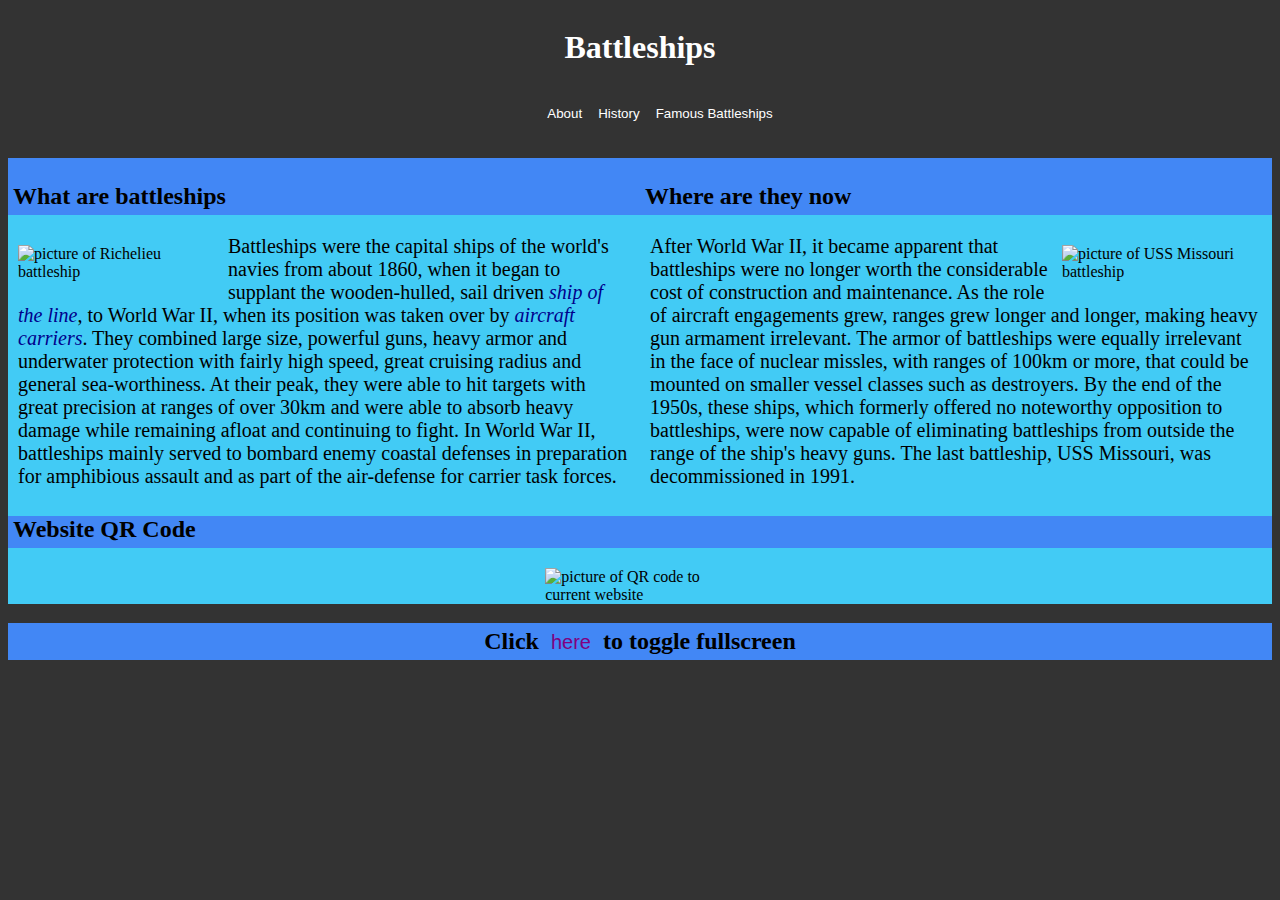
==== webdeva2/index.html @ 302174a4 "test" ====
<!DOCTYPE html>
<html lang="en">
<head>
	<meta charset = "UTF-8">
	<meta name = "viewport" content = "width=device-width, initial-scale=1.0">
	<title>Battleships</title>
	<link rel = "icon" href = "images/BattleshipFaviIcon.png">
	<link rel = "stylesheet" href = "style.css">
	<script src = "script.js" defer></script>
	<meta name = "mobile-web-app-capable" content = "yes">
	<meta name = "apple-mobile-web-app-capable" content = "yes">
	<meta name = "apple-mobile-web-app-status-bar-style" content = "black">
	<meta name = "apple-mobile-web-app-title" content = "some web app!!!">
	<!-- get icons from https://favicon.io/ -->
	<link rel = "icon" type = "image/x-icon" href = "Icons/favicon.ico">
	<link rel = "apple-touch-icon" sizes = "180x180" href = "Icons/apple-touch-icon.png">
	<link rel = "icon" type = "image/png" sizes = "32x32" href = "Icons/favicon-32x32.png">
	<link rel = "icon" type = "image/png" sizes = "16x16" href = "Icons/favicon-16x16.png">
	<!--for android-->
	<link rel="manifest" href="Icons/site.webmanifest">
</head>
<body>
	<div class = "heading">
		<header class = "title">
			<h1>Battleships</h1>
		</header>
		<button class = "navi" id = "hamIcon"><img src = "images/hamIcon.png" alt = "picture of hamburger icon"></button>
		<nav>
			<ul id = "menuList">
				<li><button class = "navi" id = "page1Button">About</button></li>
				<li><button class = "navi" id = "page2Button">History</button></li>
				<li><button class = "navi" id = "page3Button">Famous Battleships</button></li>
			</ul>
		</nav>
	</div>
	<div id = "container">
		<div class = "page" id = "page1">
			<div class = "about-left">
				<div class = "aboutContent">
					<h2>What are battleships</h2>
					<img class = "left" src = "images/Richelieu.jpg" alt = "picture of Richelieu battleship">
					<p>Battleships were the capital ships of the world's navies from about 1860, when it began to supplant the wooden-hulled, sail driven <dfn title = "A type of sailing warship that formed the backbone of the Western world's great navies from the mid-17th century through the mid-19th century, when it gave way to the steam-powered battleship.">ship of the line</dfn>, to World War II, when its position was taken over by <dfn title = "A naval vessel from which airplanes may take off and land on.">aircraft carriers</dfn>. They combined large size, powerful guns, heavy armor and underwater protection with fairly high speed, great cruising radius and general sea-worthiness. At their peak, they were able to hit targets with great precision at ranges of over 30km and were able to absorb heavy damage while remaining afloat and continuing to fight. In World War II, battleships mainly served to bombard enemy coastal defenses in preparation for amphibious assault and as part of the air-defense for carrier task forces.</p>
					<br>
				</div>
			</div>
			<div class = "about-right">
				<div class = "aboutContent">
					<h2>Where are they now</h2>
					<img class = "right" src = "images/USS_Missouri.jpg" alt = "picture of USS Missouri battleship">
					<p>After World War II, it became apparent that battleships were no longer worth the considerable cost of construction and maintenance. As the role of aircraft engagements grew, ranges grew longer and longer, making heavy gun armament irrelevant. The armor of battleships were equally irrelevant in the face of nuclear missles, with ranges of 100km or more, that could be mounted on smaller vessel classes such as destroyers. By the end of the 1950s, these ships, which formerly offered no noteworthy opposition to battleships, were now capable of eliminating battleships from outside the range of the ship's heavy guns. The last battleship, USS Missouri, was decommissioned in 1991.</p>
					<br>
				</div>
			</div>
			<div class = "aboutContent QRCode">
				<h2>Website QR Code</h2>
				<img class = "QRCode" src = "images/QRCode.png" height = "200" alt = "picture of QR code to current website">
			</div>
			<div class = "aboutContent" id = "fullscreenprompt">
				<h2 id = "fullscreen">Click <button id = "fullscreenButton">here</button> to toggle fullscreen</h2>
			</div>
		</div>
		<div class = "page" id = "page2">
			<div class = "history-left">
				<div class = "historyContent">
					<h2>Ships of the line</h2>
					<img src = "images/ShipOfTheLine.jpg" alt = "picture of a ship of the line">
					<div class = "slide-up" id = "timeperiod1">
						<p>A ship of the line was a large unarmored wooden sailing ship which mounted a battery of up to 120 <dfn title = "A smoothbore weapon is one that has a barrel without rifling.">smoothbore guns</dfn> and <dfn title = "A carronade is a smoothbore, cast-iron cannon which was used by the Royal Navy.">carronades</dfn>, which came to prominence with the adoption of the line of battle tactics in the early 17th century. From 1794, the alternative term "line of battle ship was contracted to "battleship".</p>
					</div>
					<br>
				</div>
			</div>
			<div class = "history-right">
				<div class = "historyContent">
					<h2>Steam power</h2>
					<img src = "images/NapoleonBattleship.jpg" alt = "picture of Napoleon battleship">
					<div class = "slide-up" id = "timeperiod2">
						<p>Over time, ships of the line gradually became larger and carried more guns, but otherwise remained quite similar. The first major change to the ship of the line concept was the introduction of steam power as an auxiliary propulsion system, introduced in the first half of the 19th century. Initially for small craft and later frigates, the French Navy introduced steam to the line of battle with the 90-gun Napoléon in 1850, the first true steam battleship. The introduction of steam accelrated the growth in size of battleships.</p>
					</div>
					<br>
				</div>
			</div>
			<div class = "history-left">
				<div class = "historyContent">
					<h2>Ironclads</h2>
					<div class = "slide-up" id = "timeperiod3">
						<p>The adoption of steam power was only one of the technological advances that revolutionized warship design in the 19th century. Guns that fired explosive or incendiary shells were a major threat to wooden ships, and these weapons quickly became widespread after the introduction of 8-inch shell guns as part of standard armament of French and American line of battle ships in 1841. The development of high-explosive shells made the use of iron armor plate on warships neccessary and with it,  the ship of the line was overtaken by the ironclad.</p>
					</div>
					<br>
				</div>
			</div>
			<div class = "history-right">
				<div class = "historyContent">
					<h2>The Gloire</h2>
					<img src = "images/GloireBattleship.jpg" alt = "picture of Gloire battleship">
					<div class = "slide-up" id = "timeperiod4">
						<p>In 1859, France launched the Gloire, the first occean-going ironclad warship. Although made of wood and reliant on sails for most journeys, Gloire was fitted with a propeller and her wooden hull was protected by a layer of thick iron armor. This prompted further innovation from the Royal Navy, anxious to prevent France from gaining a technological lead.</p>
					</div>
					<br>
				</div>
			</div>
			<div class = "history-left">
				<div class = "historyContent">
					<h2>The Warrior</h2>
					<img src = "images/WarriorBattleship.jpg" alt = "picture of HMS Warrior battleship">
					<div class = "slide-up" id = "timeperiod5">
						<p>The superior armored frigate Warrior followed Gloire by only 14 months and both nations embarked on a program of building new ironclads and converting existing ships of the line to armored frigates. Within two years, Italy, Austria, Spain and Russia had all ordered ironclad warships and  by the time of the clash of USS Monitor and CSS Virginia at the Battle of Hampton Roads, at least 8 navies possessed ironcald ships.</p>
					</div>
					<br>
				</div>
			</div>
			<div class = "history-right">
				<div class = "historyContent">
					<h2>Pre-dreadnought battleships</h2>
					<img src = "images/USS_Texas.jpg" alt = "picture of USS Texas battleship">
					<div class = "slide-up" id = "timeperiod6">
						<p>The term "battleship" was officially adopted by the Royal Navy in the re-classification of 1892. By the 1890s, there was an increasing similarity between battleship designs and the type later became known as the "pre-dreadnought battleship" emerged. These were heavily armored ships, mounting a mixed battery of guns in turrets and were without sails. The typical first-class battleship of the pre-dreadnought era displaced 15,000 to 17,000 tonnes, had a speed of 16 knots and an armament of four 12-inch (305mm) guns in two turrets and aft with a mixed-caliber secondary battery amidships around the superstructure.</p>
					</div>
					<br>
				</div>
			</div>
			<div class = "history-left">
				<div class = "historyContent">
					<h2>Dreadnought era</h2>
					<img src = "images/HMS_Dreadnought.jpg" alt = "picture of HMS Dreadnought battleship">
					<div class = "slide-up" id = "timeperiod7">
						<p>In 1906, the British Royal Navy launched the revolutionary HMS Dreadnought. Created as a result of pressure from Admiral Sir John ("Jackie") Fisher, HMS Dreadnought rendered existing battleships obsolete. Combining an "all-big-gun" armament of ten 12-inch (305mm) guns with unprecedented speed, from steam turbine enginges, and protection, she prompted navies worldwide to re-evaluate their battleship building programs. While the Japanese has laid down an all-big-gun battleship, Satsuma, in 1904 and the concept of an all-big-gun ship had been in circulation for several years, it had yet to be validated in combat. Dreadnought sparked a new arms race, principally between Britain and Germany but reflected worldwide, as the class of warships became a crucial element of national power.</p>
					</div>
					<br>
				</div>
			</div>
			<div class = "history-right">
				<div class = "historyContent">
					<h2>Post World War I</h2>
					<img src = "images/WashingtonNavalConference.jpg" alt = "picture of the Washington Naval Conference">
					<div class = "slide-up" id = "timeperiod8">
						<p>Following World War I, many major naval powers were crippled after the war. Faced with the prospect of a naval arms race against the United Kingdom and Japan, which would in turn have led to a possible Pacific war, the United States was keen to concludee the Washington Naval Treaty of 1922. This treaty limited the number and size of battleships that each major nation could possess, and required Britain to accept parity with the U.S. and to abandon the British alliance with Japan.</p>
					</div>
					<br>
				</div>
			</div>
			<div class = "history-left">
				<div class = "historyContent">
					<h2>Post World War I</h2>
					<img src = "images/HMS_Nelson.jpg" alt = "picture of HMS Nelson battleship">
					<div class = "slide-up" id = "timeperiod9">
						<p>The Washington Naval Treaty was followed by a series of other naval treaties, including the First Geneva Naval Conference (1927), the First London Naval Treaty (1930), the Second Geneva Naval Conference (1932), and finally the Second London Naval Treaty (1936), which all set limits on major warships. The treaty limitations meant fewer battleships were launched in 1919 - 1939 than in 1905 - 1914. The treaties also inhibited the development by imposing upper limits on the weights of ships. Designs like the projected British N3-class battleship, the first American South Dakato class and the Japanese Kii class, all of which continued the trend of larger ships with bigger guns and thicker armor, never got off the drawing board. Those designs which were commissioned during this period were referred to as treaty <dfn title = "A battleship built in the 1920s or 1930s under the terms of one of a number of international treaties governing warship construction.">battleships</dfn>. These treaties became effectively obsolete on September 1, 1939, at the beginning of World War II.</p>
					</div>
					<br>
				</div>
			</div>
			<div class = "history-right">
				<div class = "historyContent">
					<h2>World War II</h2>
					<img src = "images/YamatoBombing.jpg" alt = "picture of Yamato battleship dodging bombings">
					<div class = "slide-up" id = "timeperiod10">
						<p>The German battleship Schleswig-Holstein, an obsolete pre-dreadnought, fired the first shots of World War II with the bombardment of the Polish garrison at Westerplatte. The final surrender of the Japanese Empirew, ,which took place aboard a United States Navy battleship, USS Missouri. Between these two events, it had becomme clear that aircraft carriers were the new principal ships of the fleet and that battleships now performed a secondary role. The Battle of the Atlantic was fought between destroyers and submarines, and most of the decisive fleet clashes of the Pacific war was determined by aircraft carriers.</p>
					</div>
					<br>
				</div>
			</div>
			<div class = "history-left">
				<div class = "historyContent">
					<h2>Post World War II</h2>
					<img src = "images/HMS_Vanguard.jpg" alt = "picture of HMS Vanguard">
					<div class = "slide-up" id = "timeperiod11">
						<p>After World War II, it became apparent that battleships were no longer worth the considerable cost of construction and maintenance. As the role of aircraft engagements grew, ranges grew longer and longer, making heavy gun armament irrelevant. The armor of battleships were equally irrelevant in the face of nuclear missles, with ranges of 100km or more, that could be mounted on smaller vessel classes such as destroyers. By the end of the 1950s, these ships, which formerly offered no noteworthy opposition to battleships, were now capable of eliminating battleships from outside the range of the ship's heavy guns.</p>
					</div>
					<br>
				</div>
			</div>
			<div class = "history-right">
				<div class = "historyContent">
					<h2>End of the battleship era</h2>
					<img src = "images/USS_GeraldRFord.jpg" alt = "picture of USS Gerald R. Ford aircraft carrier">
					<div class = "slide-up" id = "timeperiod12">
						<p>When the last Iowa-class battleship was finally stricken from the Naval Vessel Registry, no battleship remained in the service or in reserve with any navy worldwide. A number are preserved as museum ships, either afloat or in drydock. The U.S. has eight battleships on display: Massachusetts, North Carolina, Alabama, Iowa, New Jersey, Missouri, Wisconsin and Texas.<p>
					</div>
					<br>
				</div>
			</div>
		</div>
		<div class = "page" id = "page3">
			<div class = "famousSection">
				<h2>Vittorio Veneto</h2>
				<img class = "left" src = "images/VittorioVeneto.jpg" alt = "picture of Vittorio Veneto battleship">
				<h3>Littorio-class battleship</h3>
				<p>Vittorio Veneto was the second member of the Littorio-class battleships that served the <dfn title = "The Regia Marina or Italian Royal Navy, was the navy of the Kingdom of Italy from 1861 to 1946. In 1946, with the birth of the Italian Republic, the Regia Marina changed its name to Marina Militare.">Italian Regia Marina</dfn> (Royal Navy) during World War II. She was named after the Italian victory at Vittorio Veneto during World War I and she had 3 sister ships, Littorio, Roma and Impero. She was armed with a main battery of nine 381mm guns in three triple turrets and could steam at a speed of 30 knots.</p>
				<br>
				<h4><button class = "detailButton" id = "detail1Button">More details</button></h4>
				<div class = "detail" id = "detail1">
					<p>Speed</p>
					<ul>
						<li>30 <dfn title = "A unit of speed equal to one nautical mile per hour, exactly 1.852km/h.">knots</dfn></li>
					</ul>
					<p>Range</p>
					<ul>
						<li>3,410 <dfn title = "A nautical mile is a unit of length used in air, marine and space navigation, and for the definition of territorial waters. Today, the internation nautical mile is defined as 1852 meters.">nmi</dfn> at 20 knots</li>
					</ul>
					<p>Armaments</p>
					<ul>
						<li>9 x 381mm (15in) guns</li>
						<li>12 x 152mm (6in) guns</li>
						<li>4 x 120mm (4.7in) /40 guns</li>
						<li>12 x 90mm (3.5in) AA guns</li>
						<li>20 x 37mm (1.5in) guns</li>
						<li>20 x 20mm (0.79in) guns</li>
					</ul>
					<p>Armor</p>
					<ul>
						<li>Main belt: 350mm (14in)</li>
						<li>Deck: 162mm (6.4in)</li>
						<li>Turrets: 350mm</li>
						<li>Conning tower: 260mm (10in)</li>
					</ul>
					<p class = "link">Click <a href = "https://en.wikipedia.org/wiki/Italian_battleship_Vittorio_Veneto#" target = "_blank">here</a> to learn more.</p>
					<br>
				</div>
			</div>
			<div class = "famousSection">
				<h2>Richelieu</h2>
				<img class = "left" src = "images/VittorioVeneto.jpg" alt = "picture of Vittorio Veneto battleship">
				<!-- <img class = "left" src = "images/Richelieu.jpg" alt = "picture of Richelieu battleship"> -->
				<h3>Richelieu-class battleship</h3>
				<p>Richelieu was a Frech <dfn title = "A battleship which in concept emphasised speed without undue compromise of either armor or armament.">fast battleship</dfn>, the lead ship of the Richelieu class. Built as a response to the  Italian Littorio class, the Richelieu-class battleships were  based on their immediate predecessors of the Dunkerque class with the same unconventional arrangement that grouped their main battery forward in two quadruple gun turrets. They were scaled up to accomomdate a much more powerful main battery of eight 380mm guns, with increased armor to protect them from guns of the same caliber.</p>
				<br>
				<br>
				<h4><button class = "detailButton" id = "detail2Button">More details</button></h4>
				<div class = "detail" id = "detail2">
					<p>Speed</p>
					<ul>
						<li>32 <dfn title = "A unit of speed equal to one nautical mile per hour, exactly 1.852km/h.">knots</dfn></li>
					</ul>
					<p>Range</p>
					<ul>
						<li>9,500 <dfn title = "A nautical mile is a unit of length used in air, marine and space navigation, and for the definition of territorial waters. Today, the internation nautical mile is defined as 1852 meters.">nmi</dfn> at 15 knots</li>
					</ul>
					<p>Armaments</p>
					<ul>
						<li>8 x 380mm (15in) /45 Modèle 1935 gunsguns</li>
						<li>9 x 152mm (6in) /50 guns</li>
						<li>12 x 100mm (3.9in) AA guns</li>
						<li>8 x 37mm (1.5in) AA guns</li>
						<li>20 x 13.2mm (0.52in) Hotchkiss machine guns</li>
					</ul>
					<p>Armor</p>
					<ul>
						<li>Belt: 330mm (13in)</li>
						<li>Main deck: 170mm (6.4in)</li>
						<li>Turrets: 430mm (17in)</li>
						<li>Conning tower: 340mm (13in)</li>
					</ul>
					<p class = "link">Click <a href = "https://en.wikipedia.org/wiki/French_battleship_Richelieu#" target = "_blank">here</a> to learn more.</p>
					<br>
				</div>
			</div>
			<div class = "famousSection">
				<h2>Bismarck</h2>
				<img class = "left" src = "images/KMS_Bismarck.jpg" alt = "picture of KMS Bismarck battleship">
				<h3>Bismarck-class battleship</h3>
				<p>Bismarck was the first of two Bismarck-class battleships built for Nazi Germany's <dfn title = "The Kriegsmarine was the navy of Germany from 1935 to 1945. It superseded the Imperial German Navy of the German Empire and the inter-war Reichsmarine of the Weimar Republic.">Kriegsmarine</dfn>, named after Chancellor Otta von Bismarck. Bismarck and her sister ship Tirpitz were the largest battleships ever built by Nazi Germany, and two of the largest built by any European power.</p>
				<br>
				<h4><button class = "detailButton" id = "detail3Button">More details</button></h4>
				<div class = "detail" id = "detail3">
					<p>Speed</p>
					<ul>
						<li>30.01 <dfn title = "A unit of speed equal to one nautical mile per hour, exactly 1.852km/h.">knots</dfn></li>
					</ul>
					<p>Range</p>
					<ul>
						<li>8,870 <dfn title = "A nautical mile is a unit of length used in air, marine and space navigation, and for the definition of territorial waters. Today, the internation nautical mile is defined as 1852 meters.">nmi</dfn> at 19 knots</li>
					</ul>
					<p>Armaments</p>
					<ul>
						<li>8 x 38cm (15in) SK C/34 (4 x 2)</li>
						<li>12 x 15cm (5.9in) SK C/28 (6 x 2)</li>
						<li>16 x 10.5cm (4.1in) SK C/33 (8 x 2)</li>
						<li>16 x 3.7cm (1.5in) SK C/30 (8 x 2)</li>
						<li>12 x 2cm (0.79in) FlaK 30 (12 x 1)</li>
					</ul>
					<p>Armor</p>
					<ul>
						<li>Belt: 320mm</li>
						<li>Turrets: 360mm</li>
						<li>Main deck: 100 - 120mm</li>
					</ul>
					<p class = "link">Click <a href = "https://en.wikipedia.org/wiki/German_battleship_Bismarck#" target = "_blank">here</a> to learn more.</p>
					<br>
				</div>
			</div>
			<div class = "famousSection">
				<h2>HMS King George V</h2>
				<img class = "left" src = "images/HMS_KingGeorgeV.jpg" alt = "picture of HMS King George V battleship">
				<h3>King George V-class battleship</h3>
				<p>HMS King George V was the lead ship of the Five British King George V-class battleships of the <dfn title = "The Royale Navy is the United Kingdom's naval warfare force and a component of His Majesty's Naval Service.">Royal Navy</dfn>. In May 1941, along with HMS Rodney, King George V was involved in the hunt for and pursuit of the German battleship Bismarck, eventually inflicting severe damage which led to the German vessel's sinking.</p>
				<br>
				<br>
				<h4><button class = "detailButton" id = "detail4Button">More details</button></h4>
				<div class = "detail" id = "detail4">
					<p>Speed</p>
					<ul>
						<li>28 <dfn title = "A unit of speed equal to one nautical mile per hour, exactly 1.852km/h.">knots</dfn></li>
					</ul>
					<p>Range</p>
					<ul>
						<li>5,400 <dfn title = "A nautical mile is a unit of length used in air, marine and space navigation, and for the definition of territorial waters. Today, the internation nautical mile is defined as 1852 meters.">nmi</dfn> at 18 knots</li>
					</ul>
					<p>Armaments</p>
					<ul>
						<li>10 x BL 14-inch (356mm) Mk VII guns</li>
						<li>16 x QF 5.25-inch (133mm) Mk I guns</li>
						<li>64 x 2 pounder "pom-pom" (40mm)</li>
					</ul>
					<p>Armor</p>
					<ul>
						<li>Main belt: 15 inches (380mm)</li>
						<li>Lower belt: 6 inches (150mm)</li>
						<li>Deck: up to 5.6 inches (140mm)</li>
						<li>Main turrets: 13 inches (330mm)</li>
						<li>Barbettes: 13 inches (330mm)</li>
					</ul>
					<p class = "link">Click <a href = "https://en.wikipedia.org/wiki/HMS_King_George_V_(41)#" target = "_blank">here</a> to learn more.</p>
					<br>
					<br>
				</div>
			</div>
			<div class = "famousSection">
				<h2>Yamato</h2>
				<img class = "left" src = "images/IJN_Yamato.jpg" alt = "picture of Yamato battleship">
				<h3>Yamato-class battleship</h3>
				<p>Yamato was the lead ship of her class of battleships built for the <dfn title = "The Imperial Japanese Navy was the navy of the Empire of Japan from 1868 to 1945, when it was dissolved following Japan's surrender in World War II.">Imperial Japanese Navy</dfn> (IJN) shortly before World War II. Named after the ancient Japanese Province, Yamato was designed to counter the numerically superior battleship fleet of the United States. She and her sister ship, Musashi, were the heaviest and most powerfully armed battleships ever constructed, displacing nearly 72,000 tonnes at full load and armed with nine 46cm Type 94 main guns, which were the largest guns ever mounted on a warship.</p>
				<h4><button class = "detailButton" id = "detail5Button">More details</button></h4>
				<div class = "detail" id = "detail5">
					<p>Speed</p>
					<ul>
						<li>27 <dfn title = "A unit of speed equal to one nautical mile per hour, exactly 1.852km/h.">knots</dfn></li>
					</ul>
					<p>Range</p>
					<ul>
						<li>7,200 <dfn title = "A nautical mile is a unit of length used in air, marine and space navigation, and for the definition of territorial waters. Today, the internation nautical mile is defined as 1852 meters.">nmi</dfn> at 16 knots</li>
					</ul>
					<p>Armaments</p>
					<ul>
						<li>3 x triple 46cm (18.1in) guns</li>
						<li>2 x triple 15.5cm (6.1in) guns</li>
						<li>12 x twin 12.7cm (5in) DP guns</li>
						<li>162 x triple 2.5cm (1in) AA guns</li>
						<li>4 x twin 13.2mm (0.52in) AA machine guns</li>
					</ul>
					<p>Armor</p>
					<ul>
						<li>Waterline belt: 410mm (16.1in)</li>
						<li>Deck: 200 - 226.5mm (7.9 - 8.9in)</li>
						<li>Gun turrets: 650mm (25.6in) (face)</li>
					</ul>
					<p class = "link">Click <a href = "https://en.wikipedia.org/wiki/Japanese_battleship_Yamato#" target = "_blank">here</a> to learn more.</p>
					<br>
				</div>
			</div>
			<div class = "famousSection">
				<h2>USS Missouri</h2>
				<img class = "left" src = "images/USS_Missouri.jpg" alt = "picture of USS Missouri battleship">
				<h3>Iowa-class battleship</h3>
				<p>USS Missouri is an Iowa-class battleship built for the <dfn title = "The United States Navy is the maritime service branch of the United States Armed Forces and one of the eight uniformed services of the United States.">United States Navy</dfn> (USN) in the 1940s and is currently a museum ship. Completed in 1944, she is the last battleship commissioned by the United States. The ship was assigned to the Pacific Theater during World War II, where she participated in the Battles of Iwo Jima and Okinawa and shelled the Japanese home islands. Her quaterdeck was the site of the surrender of the Empire of Japan, which ended World War II.</p>
				<br>
				<br>
				<h4><button class = "detailButton" id = "detail6Button">More details</button></h4>
				<div class = "detail" id = "detail6">
					<p>Speed</p>
					<ul>
						<li>32.5 <dfn title = "A unit of speed equal to one nautical mile per hour, exactly 1.852km/h.">knots</dfn></li>
					</ul>
					<p>Range</p>
					<ul>
						<li>15,000 <dfn title = "A nautical mile is a unit of length used in air, marine and space navigation, and for the definition of territorial waters. Today, the internation nautical mile is defined as 1852 meters.">nmi</dfn> at 15 knots</li>
					</ul>
					<p>Armaments</p>
					<ul>
						<li>3 x triple 16in (406mm) guns</li>
						<li>10 x twin 5in (127mm) DP guns</li>
						<li>10 x quadruple 40mm (1.6in) AA guns</li>
						<li>49 x single 20mm (0.8in) AA guns</li>
					</ul>
					<p>Armor</p>
					<ul>
						<li>Waterline belt: 12.1in (307mm)</li>
						<li>Bulkheads: 14.5in (368mm)</li>
						<li>Barbettes: 11.6 - 17.3in (295 - 439mm)</li>
						<li>Turrets: 19.7in (500mm)</li>
						<li>Deck: 4.75 - 6.2in (121 - 157mm)</li>
					</ul>
					<p class = "link">Click <a href = "https://en.wikipedia.org/wiki/USS_Missouri_(BB-63)#" target = "_blank">here</a> to learn more.</p>
					<br>
				</div>
			</div>
		</div>
	</div>
</body>
</html>
---- webdeva2/style.css ----
body {
	background-color: #333;
}

nav ul li {
	display:inline;
}

nav {
	text-align: center;
	grid-column-start: 1;
	grid-column-end: 7;
}

header {
	color: white;
	text-align: center;
}

dfn {
	color: darkblue;
}

h2, h4 {
	background-color: #4287f5;
	padding: 5px;
}

h2#fullscreen {
	text-align: center;
}

button#fullscreenButton {
	border: none;
	background-color: #4287f5;
	color: purple;
	font-size: 20px;
}

h3 {
	margin: 10px;
}

p {
	margin: 10px;
	font-size: 20px;
}

img {
	display: block;
	margin-left: auto;
	margin-right: auto;
	height: auto;
	width: 50%;
}

img.QRCode {
	display: block;
	margin-left: auto;
	margin-right: auto;
	height: auto;
	width: 15%;
}

div.slide-up {
	overflow: hidden;
}

div.slide-up p {
	animation: 2s slide-up;
	margin-top: 1%;
}

@keyframes slide-up {
	from {
		margin-top: 100%;
	}
	to {
		margin-top: 1%;
	}
}

.heading {
	display: grid;
}

.title {
	grid-column-start: 1;
	grid-column-end: 7;
}

.container {
	display: flex;
	flex-wrap: wrap;
}

.aboutContent {
	background-color: #42cbf5;
}

.historyContent {
	background-color: #42cbf5;
}

.famousSection {
	background-color: #42cbf5;
}

.link {
	font-size: 15px;
}

.navi {
	background-color: #333;
	color: white;
	border: none;
}

.detailButton {
	background-color: #4287f5;
	border: none;
}

.filler {
	height: 200px;
	background-color: red;
}

#hamIcon {
	display: none;
}

#menuList.menuShow {
	display: inline; /*!important*/
}

#timeperiod1 {
	height: 100px;
}

#timeperiod2 {
	height: 150px;
}

#timeperiod3 {
	height: 150px;
}

#timeperiod4 {
	height: 100px;
}

#timeperiod5 {
	height: 120px;
}

#timeperiod6 {
	height: 170px;
}

#timeperiod7 {
	height: 210px;
}

#timeperiod7 {
	height: 210px;
}

#timeperiod8 {
	height: 150px;
}

#timeperiod9 {
	height: 250px;
}

#timeperiod10 {
	height: 170px;
}

#timeperiod11 {
	height: 170px;
}

#timeperiod12 {
	height: 120px;
}

@media screen and (max-width:800px){
	nav ul li {
		display: block;
		height: 40px;
	}
	
	nav ul {
		display: none;
	}
	
	#hamIcon {
		display: block;
		grid-column-start: 6;
		grid-column-end: 7;
	}
	
	.title {
		grid-column-start: 1;
		grid-column-end: 6;
	}
	
	.QRCode {
		display: none;
	}
	
	#fullscreenprompt {
		display: none;
	}
}

@media screen and (min-width:810px) {
	img.left {
		margin: 10px;
		width: 200px;
		float: left;
	}

	img.right {
		margin: 10px;
		width: 200px;
		float: right;
	}
	
	div.about-right {
		float: right;
		width: 50%;
	}
	
	div.about-left {
		float: left;
		width: 50%;
	}
	
	div.history-right {
		float: right;
		width: 60%;
	}
	
	div.history-left {
		float: left;
		width: 60%;
	}
}
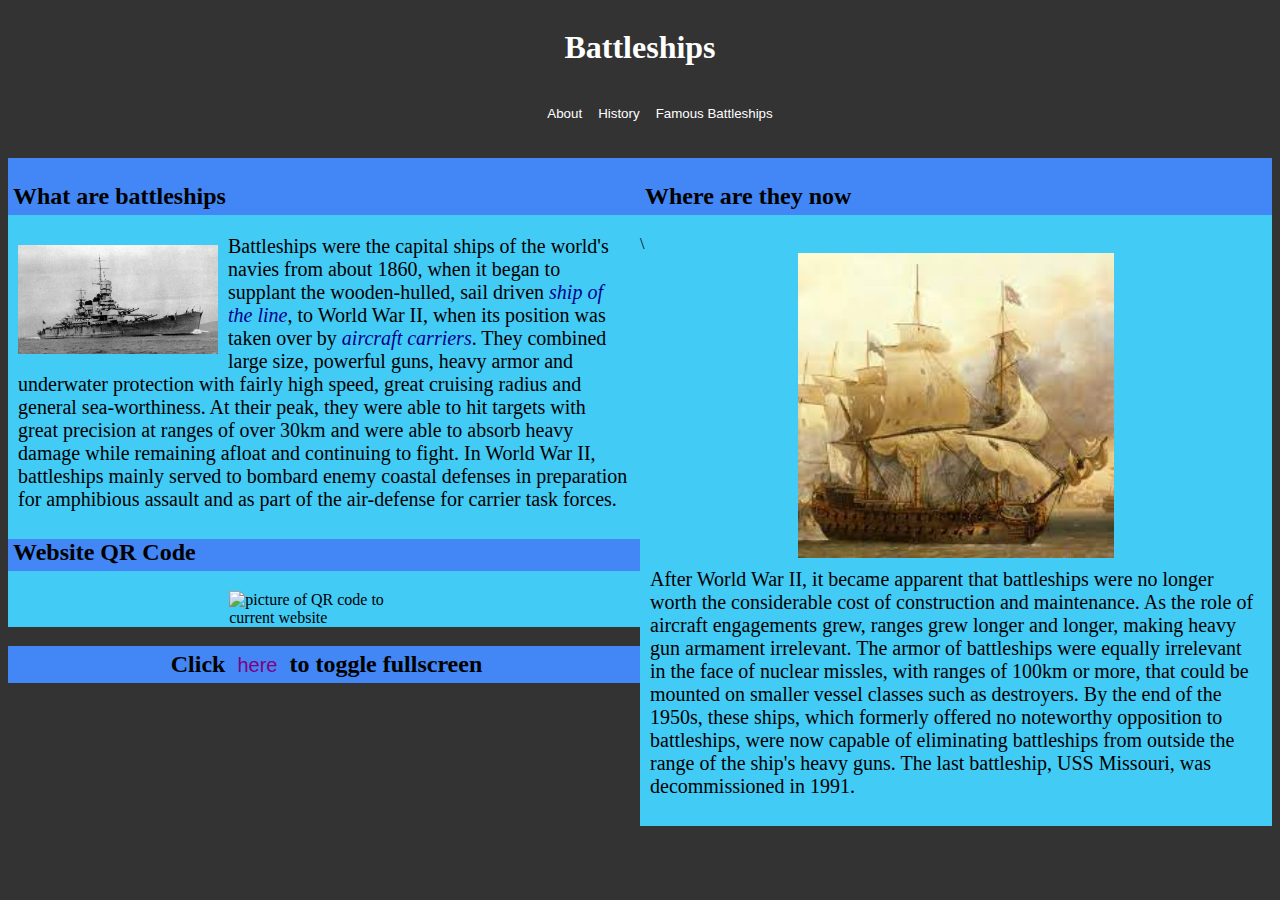
==== commit 1f812e27: "test" ====
--- a/webdeva2/index.html
+++ b/webdeva2/index.html
@@ -38,7 +38,8 @@
 			<div class = "about-left">
 				<div class = "aboutContent">
 					<h2>What are battleships</h2>
-					<img class = "left" src = "images/Richelieu.jpg" alt = "picture of Richelieu battleship">
+					<!-- <img class = "left" src = "images/Richelieu.jpg" alt = "picture of Richelieu battleship"> -->
+					<img class = "left" src = "images/VittorioVeneto.jpg" alt = "picture of Vittorio Veneto battleship">
 					<p>Battleships were the capital ships of the world's navies from about 1860, when it began to supplant the wooden-hulled, sail driven <dfn title = "A type of sailing warship that formed the backbone of the Western world's great navies from the mid-17th century through the mid-19th century, when it gave way to the steam-powered battleship.">ship of the line</dfn>, to World War II, when its position was taken over by <dfn title = "A naval vessel from which airplanes may take off and land on.">aircraft carriers</dfn>. They combined large size, powerful guns, heavy armor and underwater protection with fairly high speed, great cruising radius and general sea-worthiness. At their peak, they were able to hit targets with great precision at ranges of over 30km and were able to absorb heavy damage while remaining afloat and continuing to fight. In World War II, battleships mainly served to bombard enemy coastal defenses in preparation for amphibious assault and as part of the air-defense for carrier task forces.</p>
 					<br>
 				</div>
@@ -46,7 +47,8 @@
 			<div class = "about-right">
 				<div class = "aboutContent">
 					<h2>Where are they now</h2>
-					<img class = "right" src = "images/USS_Missouri.jpg" alt = "picture of USS Missouri battleship">
+					<!-- <img class = "right" src = "images/USS_Missouri.jpg" alt = "picture of USS Missouri battleship"> -->\
+					<img src = "images/ShipOfTheLine.jpg" alt = "picture of a ship of the line">
 					<p>After World War II, it became apparent that battleships were no longer worth the considerable cost of construction and maintenance. As the role of aircraft engagements grew, ranges grew longer and longer, making heavy gun armament irrelevant. The armor of battleships were equally irrelevant in the face of nuclear missles, with ranges of 100km or more, that could be mounted on smaller vessel classes such as destroyers. By the end of the 1950s, these ships, which formerly offered no noteworthy opposition to battleships, were now capable of eliminating battleships from outside the range of the ship's heavy guns. The last battleship, USS Missouri, was decommissioned in 1991.</p>
 					<br>
 				</div>
@@ -219,8 +221,7 @@
 			</div>
 			<div class = "famousSection">
 				<h2>Richelieu</h2>
-				<img class = "left" src = "images/VittorioVeneto.jpg" alt = "picture of Vittorio Veneto battleship">
-				<!-- <img class = "left" src = "images/Richelieu.jpg" alt = "picture of Richelieu battleship"> -->
+				<img class = "left" src = "images/Richelieu.jpg" alt = "picture of Richelieu battleship">
 				<h3>Richelieu-class battleship</h3>
 				<p>Richelieu was a Frech <dfn title = "A battleship which in concept emphasised speed without undue compromise of either armor or armament.">fast battleship</dfn>, the lead ship of the Richelieu class. Built as a response to the  Italian Littorio class, the Richelieu-class battleships were  based on their immediate predecessors of the Dunkerque class with the same unconventional arrangement that grouped their main battery forward in two quadruple gun turrets. They were scaled up to accomomdate a much more powerful main battery of eight 380mm guns, with increased armor to protect them from guns of the same caliber.</p>
 				<br>
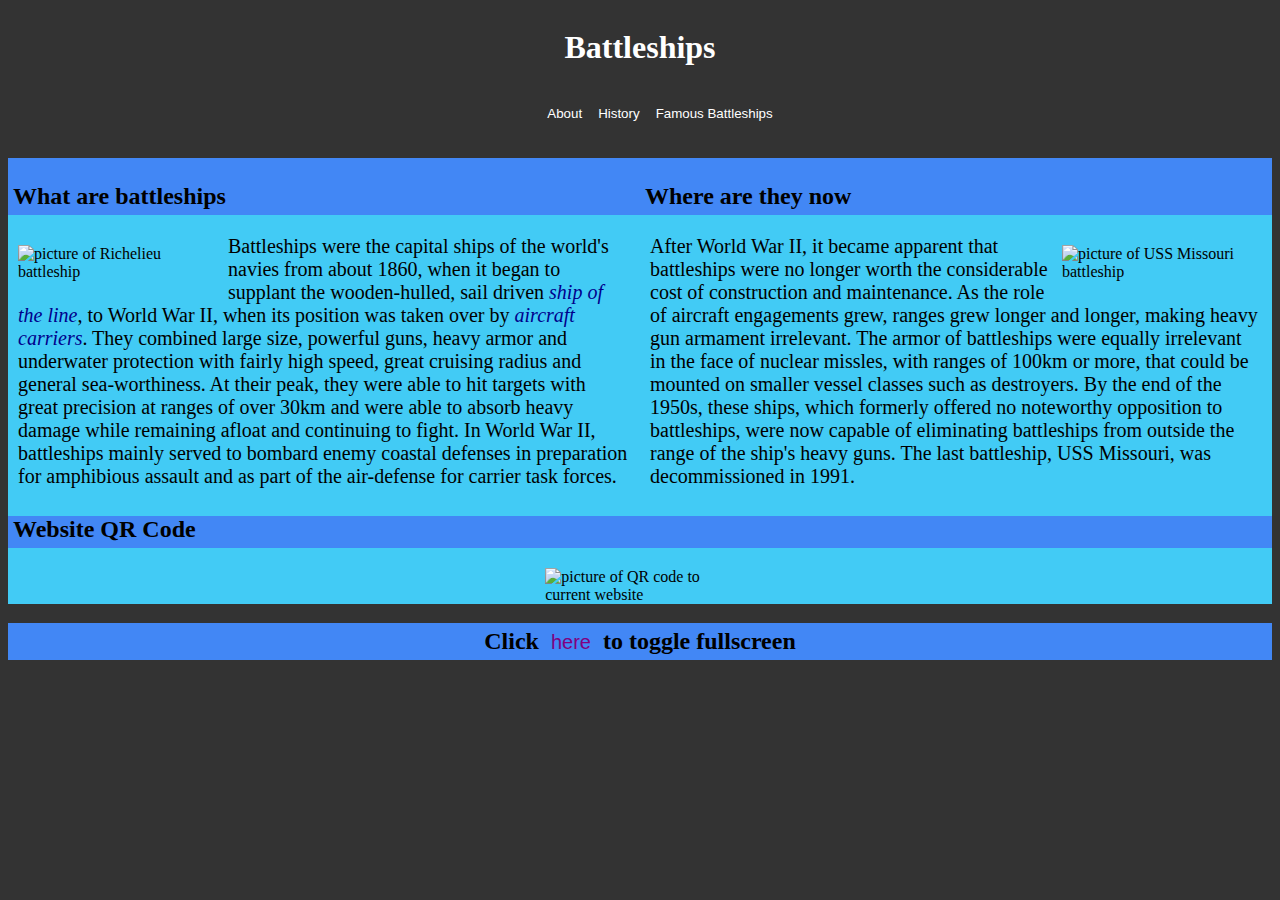
==== commit c577b9aa: "revert" ====
--- a/webdeva2/index.html
+++ b/webdeva2/index.html
@@ -17,7 +17,7 @@
 	<link rel = "icon" type = "image/png" sizes = "32x32" href = "Icons/favicon-32x32.png">
 	<link rel = "icon" type = "image/png" sizes = "16x16" href = "Icons/favicon-16x16.png">
 	<!--for android-->
-	<link rel="manifest" href="Icons/site.webmanifest">
+	<link rel = "manifest" href = "Icons/site.webmanifest">
 </head>
 <body>
 	<div class = "heading">
@@ -38,8 +38,7 @@
 			<div class = "about-left">
 				<div class = "aboutContent">
 					<h2>What are battleships</h2>
-					<!-- <img class = "left" src = "images/Richelieu.jpg" alt = "picture of Richelieu battleship"> -->
-					<img class = "left" src = "images/VittorioVeneto.jpg" alt = "picture of Vittorio Veneto battleship">
+					<img class = "left" src = "images/Richelieu.jpg" alt = "picture of Richelieu battleship">
 					<p>Battleships were the capital ships of the world's navies from about 1860, when it began to supplant the wooden-hulled, sail driven <dfn title = "A type of sailing warship that formed the backbone of the Western world's great navies from the mid-17th century through the mid-19th century, when it gave way to the steam-powered battleship.">ship of the line</dfn>, to World War II, when its position was taken over by <dfn title = "A naval vessel from which airplanes may take off and land on.">aircraft carriers</dfn>. They combined large size, powerful guns, heavy armor and underwater protection with fairly high speed, great cruising radius and general sea-worthiness. At their peak, they were able to hit targets with great precision at ranges of over 30km and were able to absorb heavy damage while remaining afloat and continuing to fight. In World War II, battleships mainly served to bombard enemy coastal defenses in preparation for amphibious assault and as part of the air-defense for carrier task forces.</p>
 					<br>
 				</div>
@@ -47,8 +46,7 @@
 			<div class = "about-right">
 				<div class = "aboutContent">
 					<h2>Where are they now</h2>
-					<!-- <img class = "right" src = "images/USS_Missouri.jpg" alt = "picture of USS Missouri battleship"> -->\
-					<img src = "images/ShipOfTheLine.jpg" alt = "picture of a ship of the line">
+					<img class = "right" src = "images/USS_Missouri.jpg" alt = "picture of USS Missouri battleship">
 					<p>After World War II, it became apparent that battleships were no longer worth the considerable cost of construction and maintenance. As the role of aircraft engagements grew, ranges grew longer and longer, making heavy gun armament irrelevant. The armor of battleships were equally irrelevant in the face of nuclear missles, with ranges of 100km or more, that could be mounted on smaller vessel classes such as destroyers. By the end of the 1950s, these ships, which formerly offered no noteworthy opposition to battleships, were now capable of eliminating battleships from outside the range of the ship's heavy guns. The last battleship, USS Missouri, was decommissioned in 1991.</p>
 					<br>
 				</div>
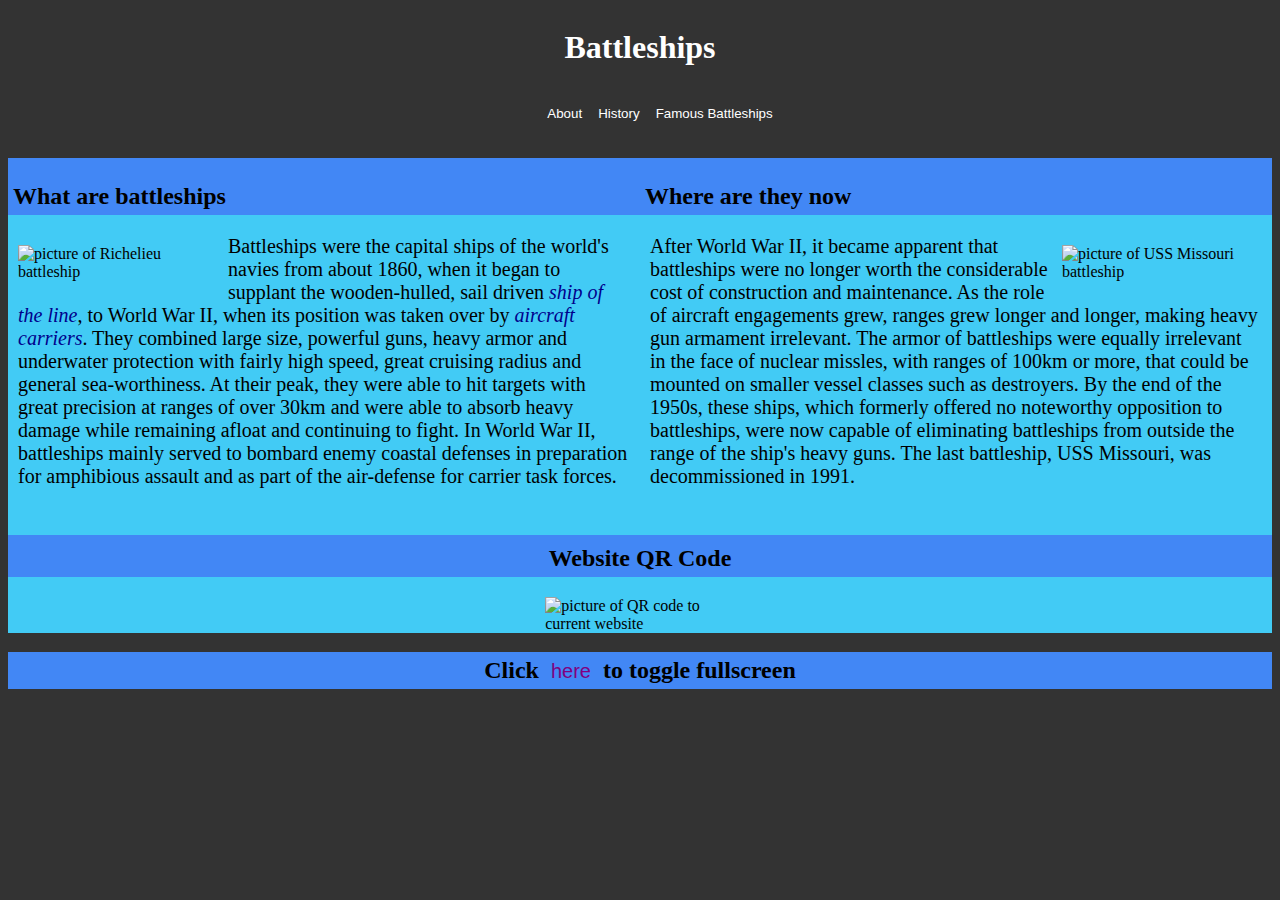
==== commit 1d0a545e: "changed images" ====
--- a/webdeva2/index.html
+++ b/webdeva2/index.html
@@ -39,20 +39,18 @@
 				<div class = "aboutContent">
 					<h2>What are battleships</h2>
 					<img class = "left" src = "images/Richelieu.jpg" alt = "picture of Richelieu battleship">
-					<p>Battleships were the capital ships of the world's navies from about 1860, when it began to supplant the wooden-hulled, sail driven <dfn title = "A type of sailing warship that formed the backbone of the Western world's great navies from the mid-17th century through the mid-19th century, when it gave way to the steam-powered battleship.">ship of the line</dfn>, to World War II, when its position was taken over by <dfn title = "A naval vessel from which airplanes may take off and land on.">aircraft carriers</dfn>. They combined large size, powerful guns, heavy armor and underwater protection with fairly high speed, great cruising radius and general sea-worthiness. At their peak, they were able to hit targets with great precision at ranges of over 30km and were able to absorb heavy damage while remaining afloat and continuing to fight. In World War II, battleships mainly served to bombard enemy coastal defenses in preparation for amphibious assault and as part of the air-defense for carrier task forces.</p>
-					<br>
+					<p class = "aboutPara">Battleships were the capital ships of the world's navies from about 1860, when it began to supplant the wooden-hulled, sail driven <dfn title = "A type of sailing warship that formed the backbone of the Western world's great navies from the mid-17th century through the mid-19th century, when it gave way to the steam-powered battleship.">ship of the line</dfn>, to World War II, when its position was taken over by <dfn title = "A naval vessel from which airplanes may take off and land on.">aircraft carriers</dfn>. They combined large size, powerful guns, heavy armor and underwater protection with fairly high speed, great cruising radius and general sea-worthiness. At their peak, they were able to hit targets with great precision at ranges of over 30km and were able to absorb heavy damage while remaining afloat and continuing to fight. In World War II, battleships mainly served to bombard enemy coastal defenses in preparation for amphibious assault and as part of the air-defense for carrier task forces.</p>
 				</div>
 			</div>
 			<div class = "about-right">
 				<div class = "aboutContent">
 					<h2>Where are they now</h2>
 					<img class = "right" src = "images/USS_Missouri.jpg" alt = "picture of USS Missouri battleship">
-					<p>After World War II, it became apparent that battleships were no longer worth the considerable cost of construction and maintenance. As the role of aircraft engagements grew, ranges grew longer and longer, making heavy gun armament irrelevant. The armor of battleships were equally irrelevant in the face of nuclear missles, with ranges of 100km or more, that could be mounted on smaller vessel classes such as destroyers. By the end of the 1950s, these ships, which formerly offered no noteworthy opposition to battleships, were now capable of eliminating battleships from outside the range of the ship's heavy guns. The last battleship, USS Missouri, was decommissioned in 1991.</p>
-					<br>
+					<p class = "aboutPara">After World War II, it became apparent that battleships were no longer worth the considerable cost of construction and maintenance. As the role of aircraft engagements grew, ranges grew longer and longer, making heavy gun armament irrelevant. The armor of battleships were equally irrelevant in the face of nuclear missles, with ranges of 100km or more, that could be mounted on smaller vessel classes such as destroyers. By the end of the 1950s, these ships, which formerly offered no noteworthy opposition to battleships, were now capable of eliminating battleships from outside the range of the ship's heavy guns. The last battleship, USS Missouri, was decommissioned in 1991.</p>
 				</div>
 			</div>
 			<div class = "aboutContent QRCode">
-				<h2>Website QR Code</h2>
+				<h2 class = "QRCode">Website QR Code</h2>
 				<img class = "QRCode" src = "images/QRCode.png" height = "200" alt = "picture of QR code to current website">
 			</div>
 			<div class = "aboutContent" id = "fullscreenprompt">
--- a/webdeva2/style.css
+++ b/webdeva2/style.css
@@ -24,6 +24,10 @@
 h2, h4 {
 	background-color: #4287f5;
 	padding: 5px;
+}
+
+h2.QRCode {
+	text-align: center;
 }
 
 h2#fullscreen {
@@ -44,6 +48,10 @@
 p {
 	margin: 10px;
 	font-size: 20px;
+}
+
+p.aboutPara {
+	height: 300px;
 }
 
 img {
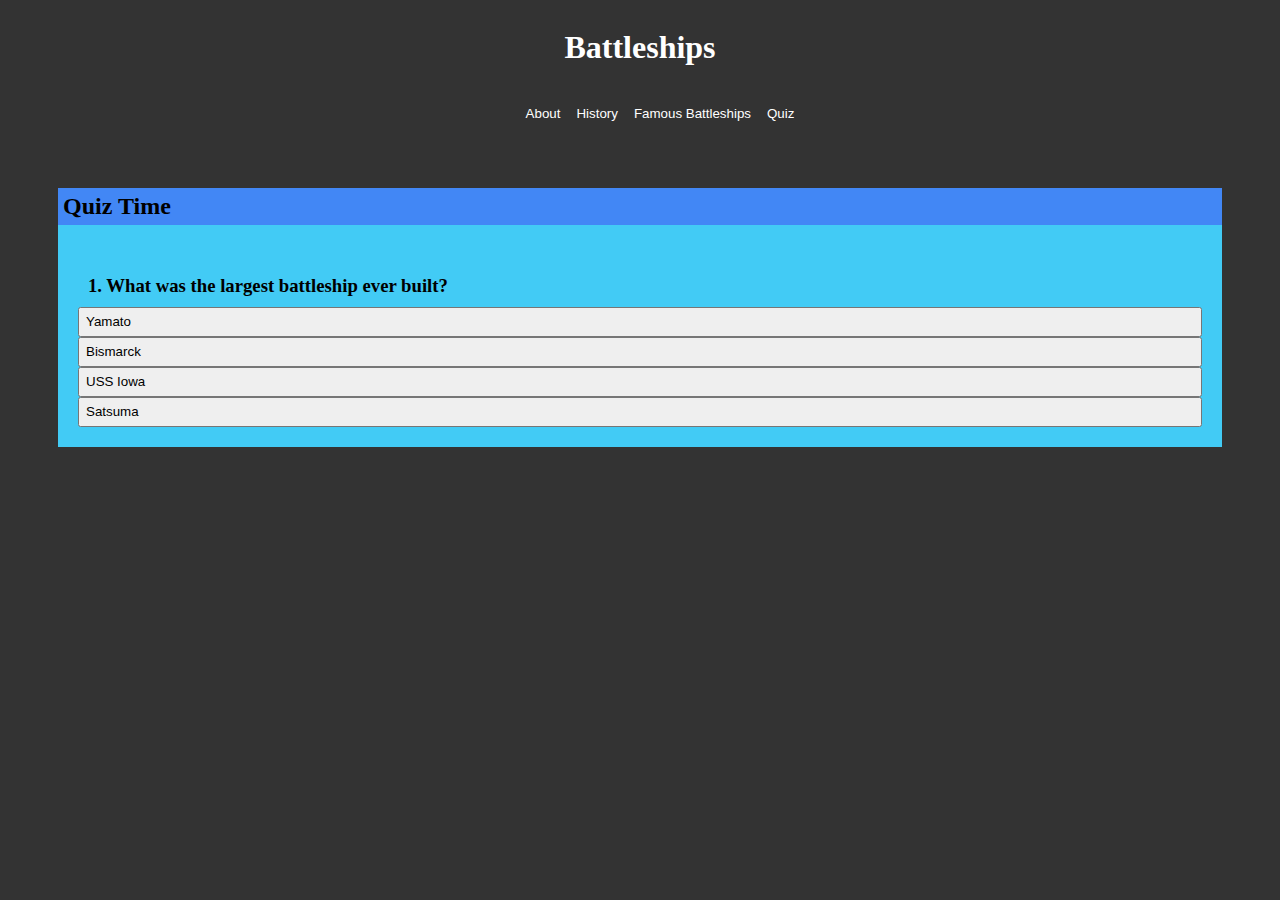
==== commit 1f5a818c: "Added quiz" ====
--- a/webdeva2/index.html
+++ b/webdeva2/index.html
@@ -12,12 +12,12 @@
 	<meta name = "apple-mobile-web-app-status-bar-style" content = "black">
 	<meta name = "apple-mobile-web-app-title" content = "some web app!!!">
 	<!-- get icons from https://favicon.io/ -->
-	<link rel = "icon" type = "image/x-icon" href = "Icons/favicon.ico">
+	<link rel = "icon" type = "image/x-icon" href = "images/BattleshipFaviIcon.png">
 	<link rel = "apple-touch-icon" sizes = "180x180" href = "Icons/apple-touch-icon.png">
-	<link rel = "icon" type = "image/png" sizes = "32x32" href = "Icons/favicon-32x32.png">
-	<link rel = "icon" type = "image/png" sizes = "16x16" href = "Icons/favicon-16x16.png">
+	<link rel = "icon" type = "image/png" sizes = "32x32" href = "images/BattleshipFaviIcon.png">
+	<link rel = "icon" type = "image/png" sizes = "16x16" href = "images/BattleshipFaviIcon.png">
 	<!--for android-->
-	<link rel = "manifest" href = "Icons/site.webmanifest">
+	<link rel = "manifest" href = "images/BattleshipFaviIcon.png">
 </head>
 <body>
 	<div class = "heading">
@@ -30,6 +30,7 @@
 				<li><button class = "navi" id = "page1Button">About</button></li>
 				<li><button class = "navi" id = "page2Button">History</button></li>
 				<li><button class = "navi" id = "page3Button">Famous Battleships</button></li>
+				<li><button class = "navi" id = "page4Button">Quiz</button></li>
 			</ul>
 		</nav>
 	</div>
@@ -257,6 +258,7 @@
 				<h3>Bismarck-class battleship</h3>
 				<p>Bismarck was the first of two Bismarck-class battleships built for Nazi Germany's <dfn title = "The Kriegsmarine was the navy of Germany from 1935 to 1945. It superseded the Imperial German Navy of the German Empire and the inter-war Reichsmarine of the Weimar Republic.">Kriegsmarine</dfn>, named after Chancellor Otta von Bismarck. Bismarck and her sister ship Tirpitz were the largest battleships ever built by Nazi Germany, and two of the largest built by any European power.</p>
 				<br>
+				<br>
 				<h4><button class = "detailButton" id = "detail3Button">More details</button></h4>
 				<div class = "detail" id = "detail3">
 					<p>Speed</p>
@@ -391,6 +393,21 @@
 				</div>
 			</div>
 		</div>
+		<div class = "page" id = "page4">
+			<div class = "quizSection">
+				<h2>Quiz Time</h2>
+				<div class = "quiz">
+					<h3 id = "question">Question</h3>
+					<div id = "answerButtons">
+						<button class = "quizButton">Answer1</button>
+						<button class = "quizButton">Answer2</button>
+						<button class = "quizButton">Answer3</button>
+						<button class = "quizButton">Answer4</button>
+					</div>
+					<button id = "nextButton">Next question</button>
+				</div>
+			</div>
+		</div>
 	</div>
 </body>
 </html>--- a/webdeva2/style.css
+++ b/webdeva2/style.css
@@ -100,6 +100,7 @@
 .container {
 	display: flex;
 	flex-wrap: wrap;
+	box-sizing: border-box;
 }
 
 .aboutContent {
@@ -112,6 +113,21 @@
 
 .famousSection {
 	background-color: #42cbf5;
+}
+
+.quizSection {
+	background-color: #42cbf5;
+	margin: 50px;
+}
+
+.quiz {
+	padding: 20px;
+}
+
+.quizButton {
+	width: 100%;
+	height: 30px;
+	text-align: left;
 }
 
 .link {
@@ -134,6 +150,14 @@
 	background-color: red;
 }
 
+.correct {
+	background-color: #9aeabc;
+}
+
+.incorrect {
+	background-color: #ff9393;
+}
+
 #hamIcon {
 	display: none;
 }
@@ -192,6 +216,10 @@
 
 #timeperiod12 {
 	height: 120px;
+}
+
+#nextButton {
+	display: none;
 }
 
 @media screen and (max-width:800px){
